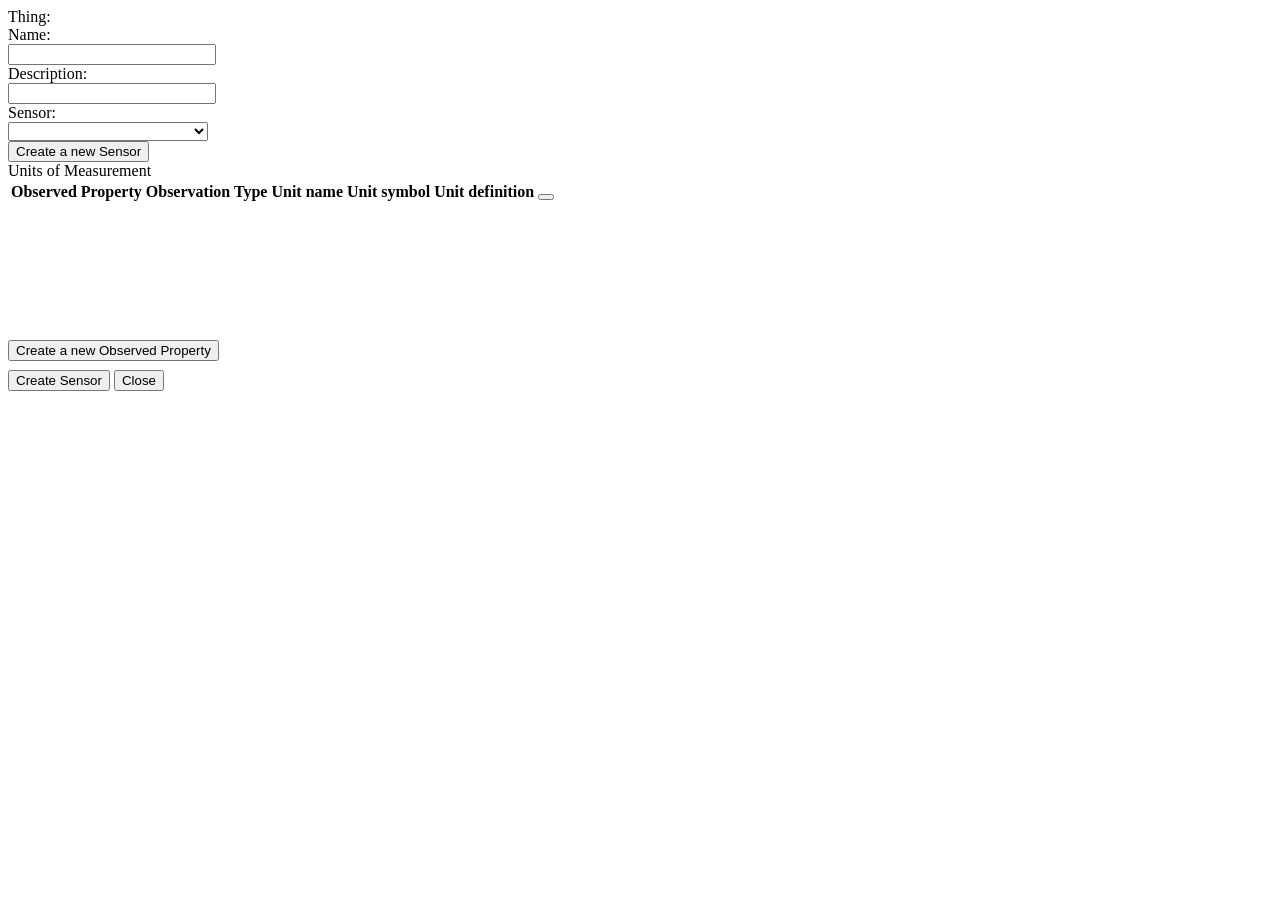
==== src/main/resources/static/datastream.html @ 565c80c0 "Bootstrap 4" ====
<!DOCTYPE html>
<html lang="en">
<head>
    <meta charset="UTF-8">
    <meta name="viewport" content="width=device-width, initial-scale=1.0">
    <title>Create a new Datastream.</title>
</head>
<body>
<div class="container-fluid">
    <div class="row">
        <div class="col-sm-3">
            Thing:
        </div>
        <div class="col-sm-4">
            <label id="strlabel" style="width: 200px"></label>
        </div>
    </div>
    <div class="row">
        <div class="col-sm-3">
            Name:
        </div>
        <div class="col-sm-4">
            <input id="streamname" type="text" style="width: 200px">
        </div>
    </div>
    <div class="row">
        <div class="col-sm-3">
            Description:
        </div>
        <div class="col-sm-4">
            <input id="streamdesc" type="text" style="width: 200px">
        </div>
    </div>
    <div class="row">
        <div class="col-sm-3">
            Sensor:
        </div>
        <div class="col-sm-2">
            <select id="streamsensors" style="width: 200px">
            </select>
        </div>
        <div class="col-sm-3">
            <button type="button" class="btn btn-outline-secondary" style="width: auto" value="sensor.html"
                    onclick="showSensorModal(this.value)">
                <span class="far fa-file"></span> Create a new Sensor
            </button>
        </div>
    </div>
    <div class="row">
        <div class="col-sm-12 topspace">
            Units of Measurement
        </div>
    </div>
    <div class="row topspace" style="height: 190px">
        <div class="col-sm-8">
            <div class="table-container" style="height: 160px">
                <div></div>
                <table class="table fixed_header" id="streamUnits">
                    <thead>
                    <tr>
                        <th>
                            <div>Observed Property</div>
                        </th>
                        <th>
                            <div>Observation Type</div>
                        </th>
                        <th>
                            <div>Unit name</div>
                        </th>
                        <th>
                            <div>Unit symbol</div>
                        </th>
                        <th>
                            <div>Unit definition</div>
                        </th>
                        <th>
                            <div>
                                <button class="btn btn-outline-secondary" style="width: auto" onclick="addUnit()"><span
                                        class="fas fa-plus"></span></button>
                            </div>
                        </th>
                    </tr>
                    </thead>
                    <tbody>
                    </tbody>
                </table>
            </div>
        </div>
        <div class="col-sm-4">
            <button type="button" class="btn btn-outline-secondary" value="obsprop.html" style="width: auto"
                    onclick="showObsPropModal(this.value)">
                <span class="far fa-file"></span> Create a new Observed Property
            </button>
        </div>
    </div>

    <div class="modal modal-wide fade" id="dsdialog" role="dialog">
        <div class="modal-dialog">
            <div class="modal-content">
                <div class="modal-header" style="background-color: #00AAFF">
                    <b class="headertext" style="color: white; font-size: 20px"></b>
                </div>
                <div class="modal-body">
                </div>
                <div class="modal-footer" id="dsfooter">
                    <button type="button" class="btn btn-outline-secondary" onclick="createSensor()">Create Sensor</button>
                    <button type="button" class="btn btn-outline-secondary" onclick="$('#dsdialog').modal('hide');">Close</button>
                </div>
            </div>
        </div>
    </div>


</div>
</body>
</html>
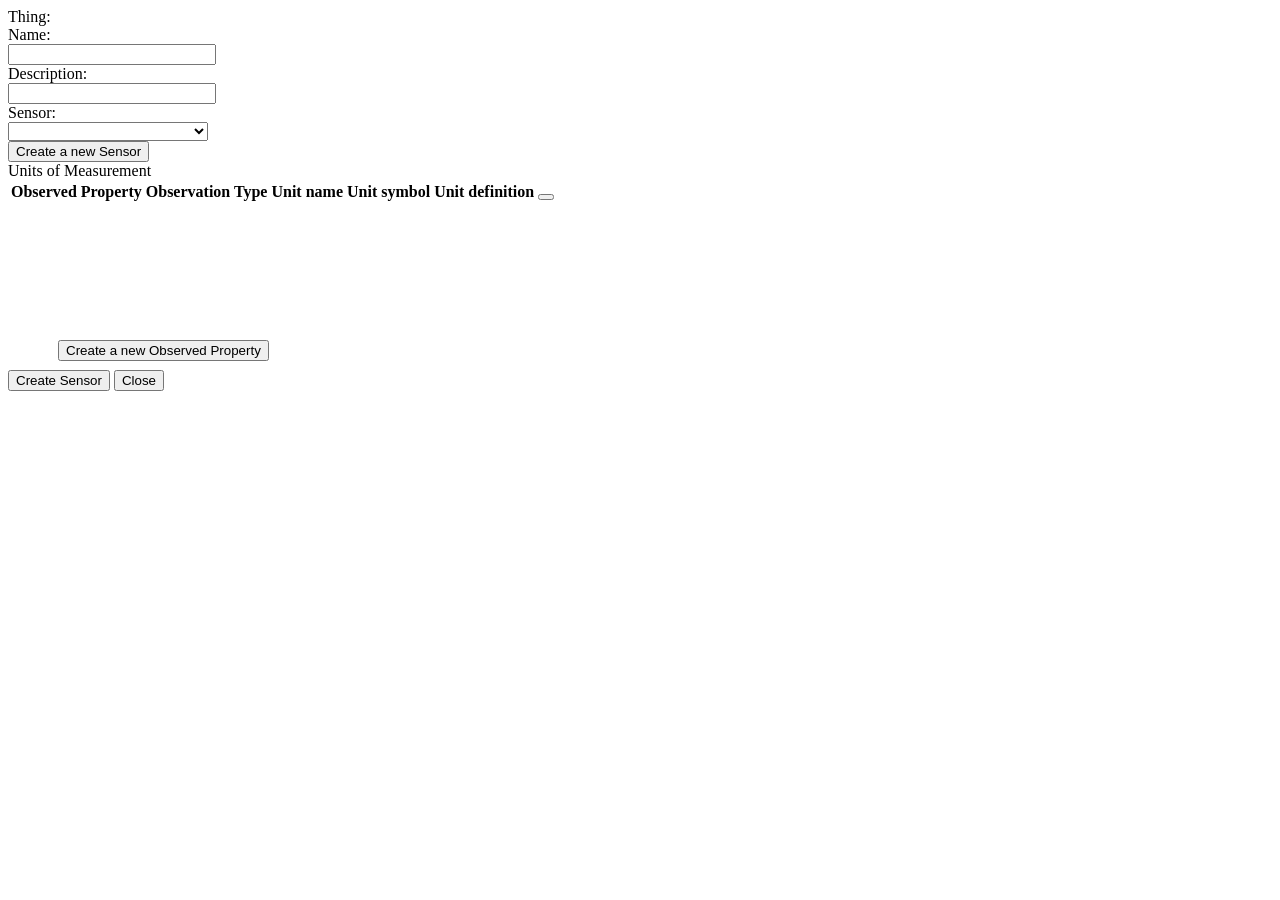
==== commit 2a024bc5: "ui fix" ====
--- a/src/main/resources/static/datastream.html
+++ b/src/main/resources/static/datastream.html
@@ -86,7 +86,7 @@
                 </table>
             </div>
         </div>
-        <div class="col-sm-4">
+        <div class="col-sm-4" style="padding-left: 50px">
             <button type="button" class="btn btn-outline-secondary" value="obsprop.html" style="width: auto"
                     onclick="showObsPropModal(this.value)">
                 <span class="far fa-file"></span> Create a new Observed Property
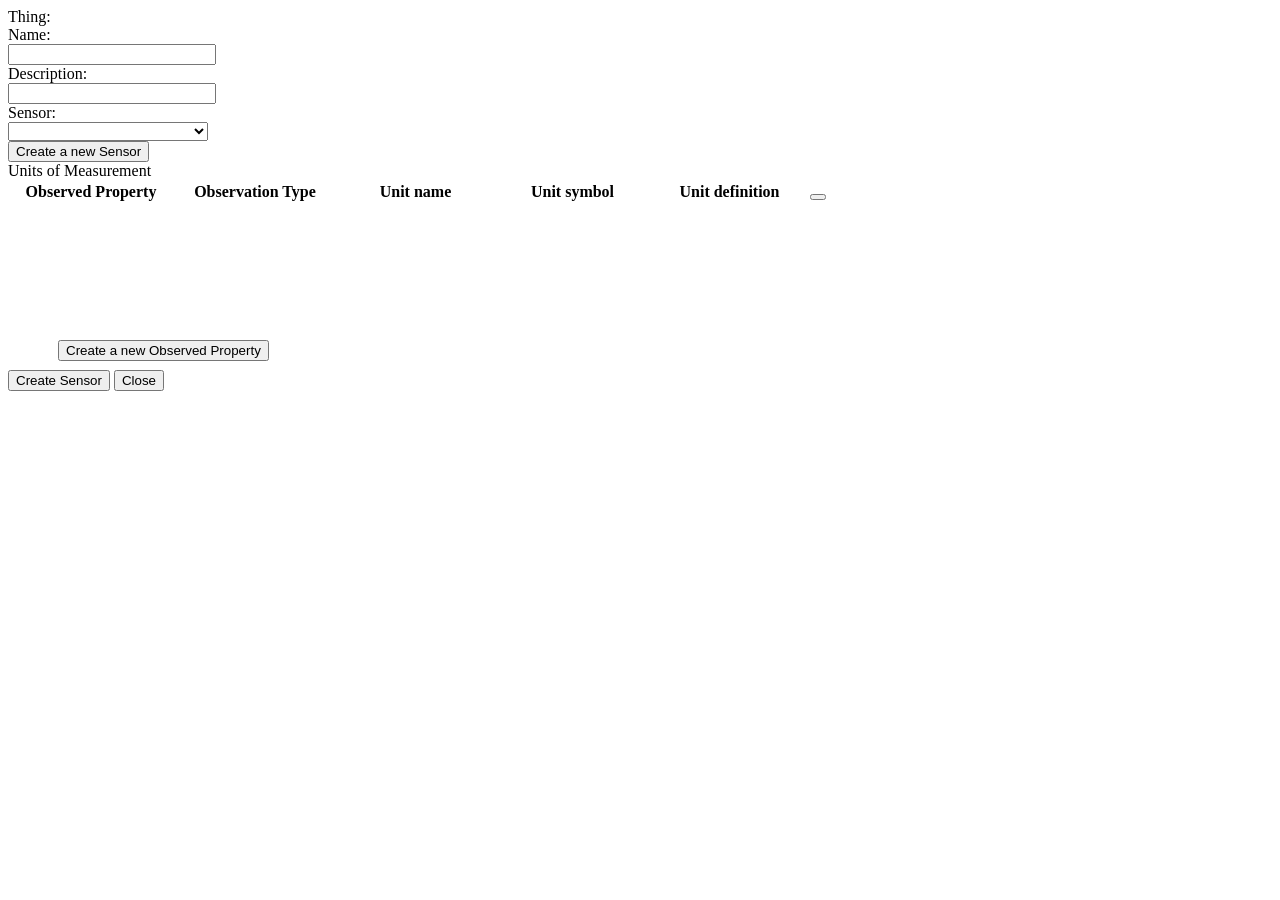
==== commit 0e8b19d1: "fixed ui" ====
--- a/src/main/resources/static/datastream.html
+++ b/src/main/resources/static/datastream.html
@@ -5,8 +5,8 @@
     <meta name="viewport" content="width=device-width, initial-scale=1.0">
     <title>Create a new Datastream.</title>
 </head>
-<body>
-<div class="container-fluid">
+<body style="overflow: hidden">
+<div>
     <div class="row">
         <div class="col-sm-3">
             Thing:
@@ -40,7 +40,7 @@
             </select>
         </div>
         <div class="col-sm-3">
-            <button type="button" class="btn btn-outline-secondary" style="width: auto" value="sensor.html"
+            <button type="button" class="btn btn-secondary" style="width: auto" value="sensor.html"
                     onclick="showSensorModal(this.value)">
                 <span class="far fa-file"></span> Create a new Sensor
             </button>
@@ -58,36 +58,36 @@
                 <table class="table fixed_header" id="streamUnits">
                     <thead>
                     <tr>
-                        <th>
+                        <th style="width:160px">
                             <div>Observed Property</div>
                         </th>
-                        <th>
+                        <th style="width:160px">
                             <div>Observation Type</div>
                         </th>
-                        <th>
+                        <th style="width:153px">
                             <div>Unit name</div>
                         </th>
-                        <th>
+                        <th style="width:153px">
                             <div>Unit symbol</div>
                         </th>
-                        <th>
+                        <th style="width:153px">
                             <div>Unit definition</div>
                         </th>
                         <th>
                             <div>
-                                <button class="btn btn-outline-secondary" style="width: auto" onclick="addUnit()"><span
+                                <button class="btn btn-secondary" style="width: auto" onclick="addUnit()"><span
                                         class="fas fa-plus"></span></button>
                             </div>
                         </th>
                     </tr>
                     </thead>
-                    <tbody>
+                    <tbody style="height:150px;">
                     </tbody>
                 </table>
             </div>
         </div>
         <div class="col-sm-4" style="padding-left: 50px">
-            <button type="button" class="btn btn-outline-secondary" value="obsprop.html" style="width: auto"
+            <button type="button" class="btn btn-secondary" value="obsprop.html" style="width: auto"
                     onclick="showObsPropModal(this.value)">
                 <span class="far fa-file"></span> Create a new Observed Property
             </button>
@@ -103,8 +103,8 @@
                 <div class="modal-body">
                 </div>
                 <div class="modal-footer" id="dsfooter">
-                    <button type="button" class="btn btn-outline-secondary" onclick="createSensor()">Create Sensor</button>
-                    <button type="button" class="btn btn-outline-secondary" onclick="$('#dsdialog').modal('hide');">Close</button>
+                    <button type="button" class="btn btn-secondary" onclick="createSensor()">Create Sensor</button>
+                    <button type="button" class="btn btn-secondary" onclick="$('#dsdialog').modal('hide');">Close</button>
                 </div>
             </div>
         </div>
